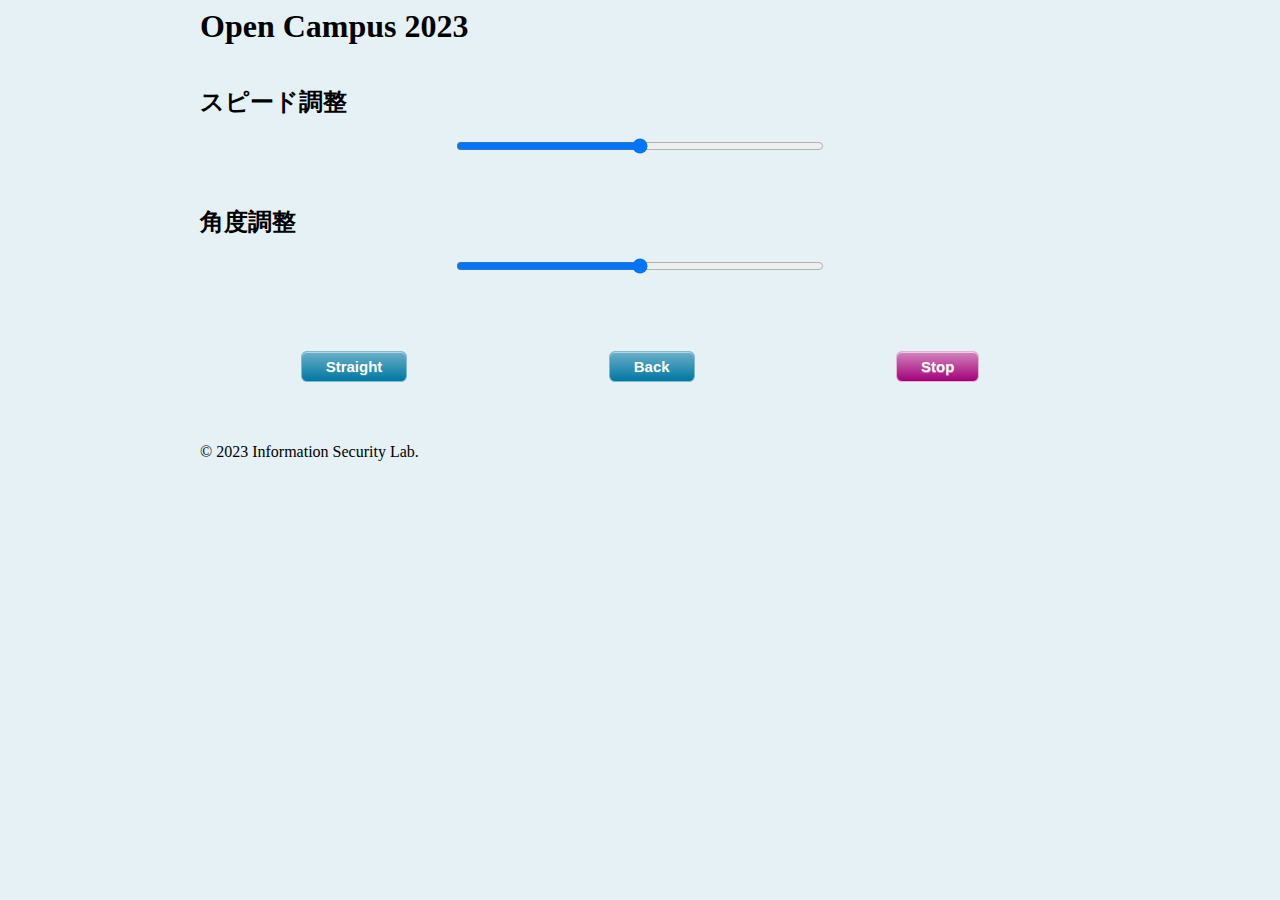
==== ex1/templates/index.html @ 5e1e714d "init" ====
<html>
    <head>
        <meta http-equiv="Content-Type" content="text/html; charset=UTF-8">
        <title>Open Campus 2023</title>
        <link rel="stylesheet" type="text/css" href="../static/style.css" />
    </head>
    <body>
        <div id="header">
            <h1>
                Open Campus 2023
            </h1>
        </div>
        <div id="main">
            <div id="slider_area">
                <h2>
                    スピード調整
                </h2>
                <!-- <input type="range" id="slider_speed" min="20" max="100" step="10"> -->
                <input type="range" id="slider_speed" min="20" max="100" step="10" oninput="updateSpeed(this.value)">
                <p id="speed_value"></p>
            </div>
            <div id="slider_area">
                <h2>
                    角度調整
                </h2>
                <!-- <input type="range" id="slider_angle" min="-4" max="4" step="1"> -->
                <input type="range" id="slider_angle" min="-4" max="4" step="1" oninput="updateAngle(this.value)">
                <p id="angle_value"></p>
            </div>
            <div id="button_area">
                <div class="mybutton">
                    <!-- <button id="button_straight">Straight</button> -->
                    <button id="button_straight" onclick="sendControl('Straight')">Straight</button>
                </div>
                <div class="mybutton">
                    <!-- <button id="button_back">Back</button> -->
                    <button id="button_back" onclick="sendControl('Back')">Back</button>
                </div>
                <div class="mybutton">
                    <!-- <button id="button_stop">Stop</button> -->
                    <button id="button_stop" onclick="sendControl('Stop')">Stop</button>
                </div>
            </div>
        </div>
        <div id="footer">
            <p>
                © 2023 Information Security Lab.
            </p>
        </div>
    </body>
    <script>
        let objData = new Object();
        objData.directionValue = "Stop";
        objData.speedValue = "60";
        objData.angleValue = "0";

        function sendControl(direction) {
            objData.directionValue = direction;
            objData.speedValue = document.getElementById("slider_speed").value;
            objData.angleValue = document.getElementById("slider_angle").value;
            const jsonData = JSON.stringify(objData);
            var xhr = new XMLHttpRequest();
            xhr.open("POST", "/control");
            xhr.setRequestHeader("Content-Type", "application/json");
            xhr.send(jsonData);
        }

        function updateSpeed(value) {
            var speed = document.getElementById("speed_value");
            speed.textContent = value;
            objData.speedValue = value;
            const jsonData = JSON.stringify(objData);
            var xhr = new XMLHttpRequest();
            xhr.open("POST", "/control");
            xhr.setRequestHeader("Content-Type", "application/json");
            xhr.send(jsonData);
        }

        function updateAngle(value) {
            var angle = document.getElementById("angle_value");
            angle.textContent = value;
            objData.angleValue = value;
            const jsonData = JSON.stringify(objData);
            var xhr = new XMLHttpRequest();
            xhr.open("POST", "/control");
            xhr.setRequestHeader("Content-Type", "application/json");
            xhr.send(jsonData);
        }
    </script>
</html>
---- ex1/static/style.css ----
html {
	background-color: #e5f1f5;
    margin: 0vh 15vw;
}

button:disabled {
	color: #ccc;
	background-color: #888;
}

#main {
    display: flex;
    justify-content: space-evenly;
    flex-direction: column;
}

#slider_area {
    display: flex;
    justify-content: space-around;
    flex-direction: column;
}

#slider_area input {
    margin: 0vh 20vw;
}

#slider_area p {
    text-align: center;
}

#button_area {
    display: flex;
    justify-content: space-around;
}

input[type="range"]::-webkit-slider-thumb {
    width: 35px;
    height: 35px;
}

.mybutton {
    margin: 5vh 5vw;
}

#button_straight, #button_back {
	box-shadow:inset 0px 1px 0px 0px #b2d6e3;
	background:linear-gradient(to bottom, #66adc7 5%, #0077a2 100%);
	background-color:#66adc7;
	border-radius:6px;
	border:1px solid #7ebad0;
	display:inline-block;
	cursor:pointer;
	color:#ffffff;
	font-family:Arial;
	font-size:15px;
	font-weight:bold;
	padding:6px 24px;
	text-decoration:none;
	text-shadow:0px 1px 0px #3392b4;
}

#button_straight:hover, #button_back:hover {
	background:linear-gradient(to bottom, #0077a2 5%, #66adc7 100%);
	background-color:#0077a2;
}

#button_straight:active, #button_back:active {
	position:relative;
	top:1px;
}

#button_stop {
	box-shadow:inset 0px 1px 0px 0px #eccce4;
	background:linear-gradient(to bottom, #d07fbb 5%, #a30078 100%);
	background-color:#d07fbb;
	border-radius:6px;
	border:1px solid #e3b2d6;
	display:inline-block;
	cursor:pointer;
	color:#ffffff;
	font-family:Arial;
	font-size:15px;
	font-weight:bold;
	padding:6px 24px;
	text-decoration:none;
	text-shadow:0px 1px 0px #d07fbb;
}
#button_stop:hover {
	background:linear-gradient(to bottom, #a30078 5%, #d07fbb 100%);
	background-color:#0077a2;
}
#button_stop:active {
	position:relative;
	top:1px;
}
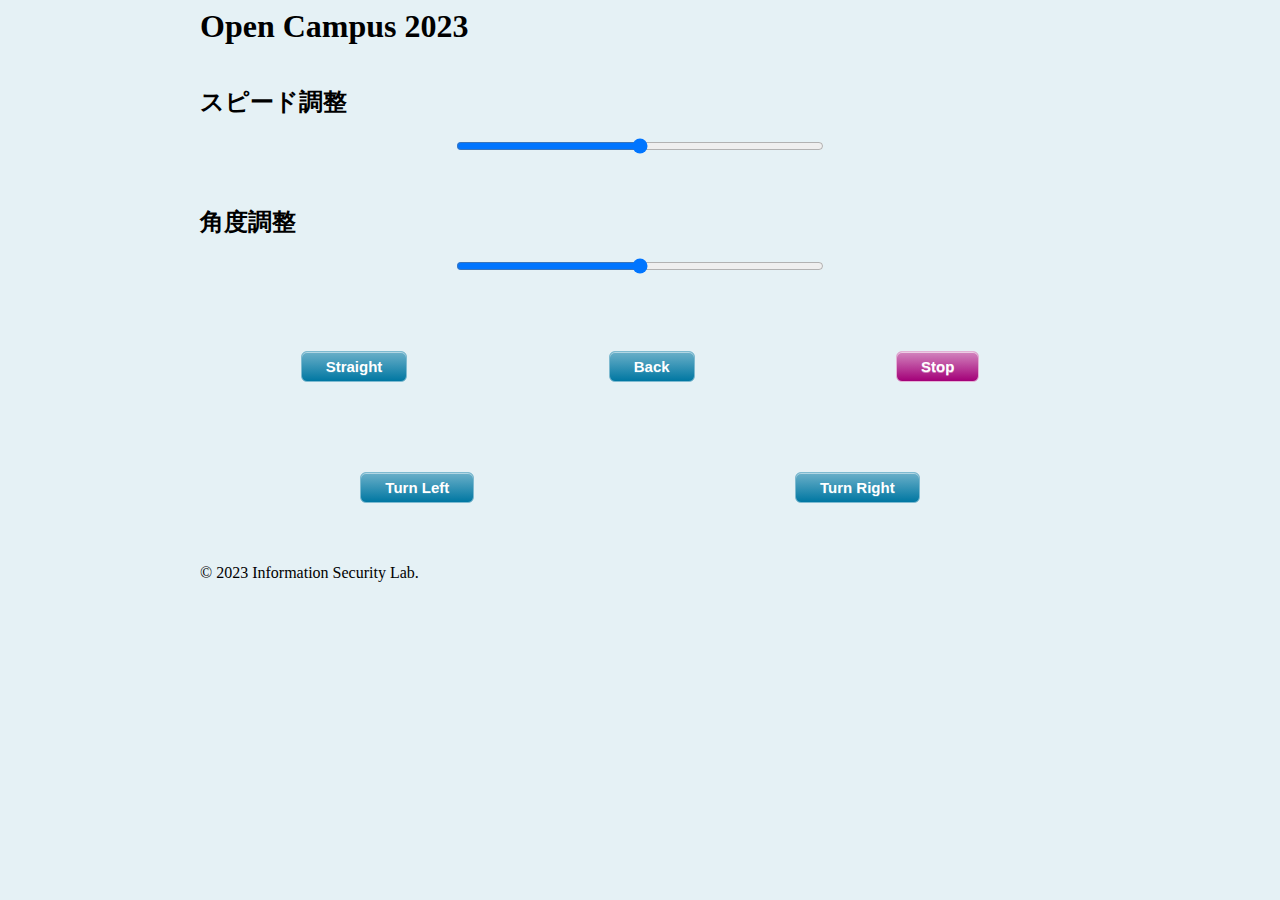
==== commit 487fd268: "add turnleftright" ====
--- a/ex1/templates/index.html
+++ b/ex1/templates/index.html
@@ -39,6 +39,16 @@
                 <div class="mybutton">
                     <!-- <button id="button_stop">Stop</button> -->
                     <button id="button_stop" onclick="sendControl('Stop')">Stop</button>
+                </div>
+            </div>
+            <div id="button_area">
+                <div class="mybutton">
+                    <!-- <button id="button_straight">Straight</button> -->
+                    <button id="button_turn_left" onclick="sendControl('Turn_Left')">Turn Left</button>
+                </div>
+                <div class="mybutton">
+                    <!-- <button id="button_back">Back</button> -->
+                    <button id="button_turn_right" onclick="sendControl('Turn_Right')">Turn Right</button>
                 </div>
             </div>
         </div>
--- a/ex1/static/style.css
+++ b/ex1/static/style.css
@@ -42,7 +42,7 @@
     margin: 5vh 5vw;
 }
 
-#button_straight, #button_back {
+#button_straight, #button_back, #button_turn_left, #button_turn_right {
 	box-shadow:inset 0px 1px 0px 0px #b2d6e3;
 	background:linear-gradient(to bottom, #66adc7 5%, #0077a2 100%);
 	background-color:#66adc7;
@@ -59,12 +59,12 @@
 	text-shadow:0px 1px 0px #3392b4;
 }
 
-#button_straight:hover, #button_back:hover {
+#button_straight:hover, #button_back:hover, #button_turn_left:hover, #button_turn_right:hover {
 	background:linear-gradient(to bottom, #0077a2 5%, #66adc7 100%);
 	background-color:#0077a2;
 }
 
-#button_straight:active, #button_back:active {
+#button_straight:active, #button_back:active, #button_turn_left:active, #button_turn_right:active {
 	position:relative;
 	top:1px;
 }
